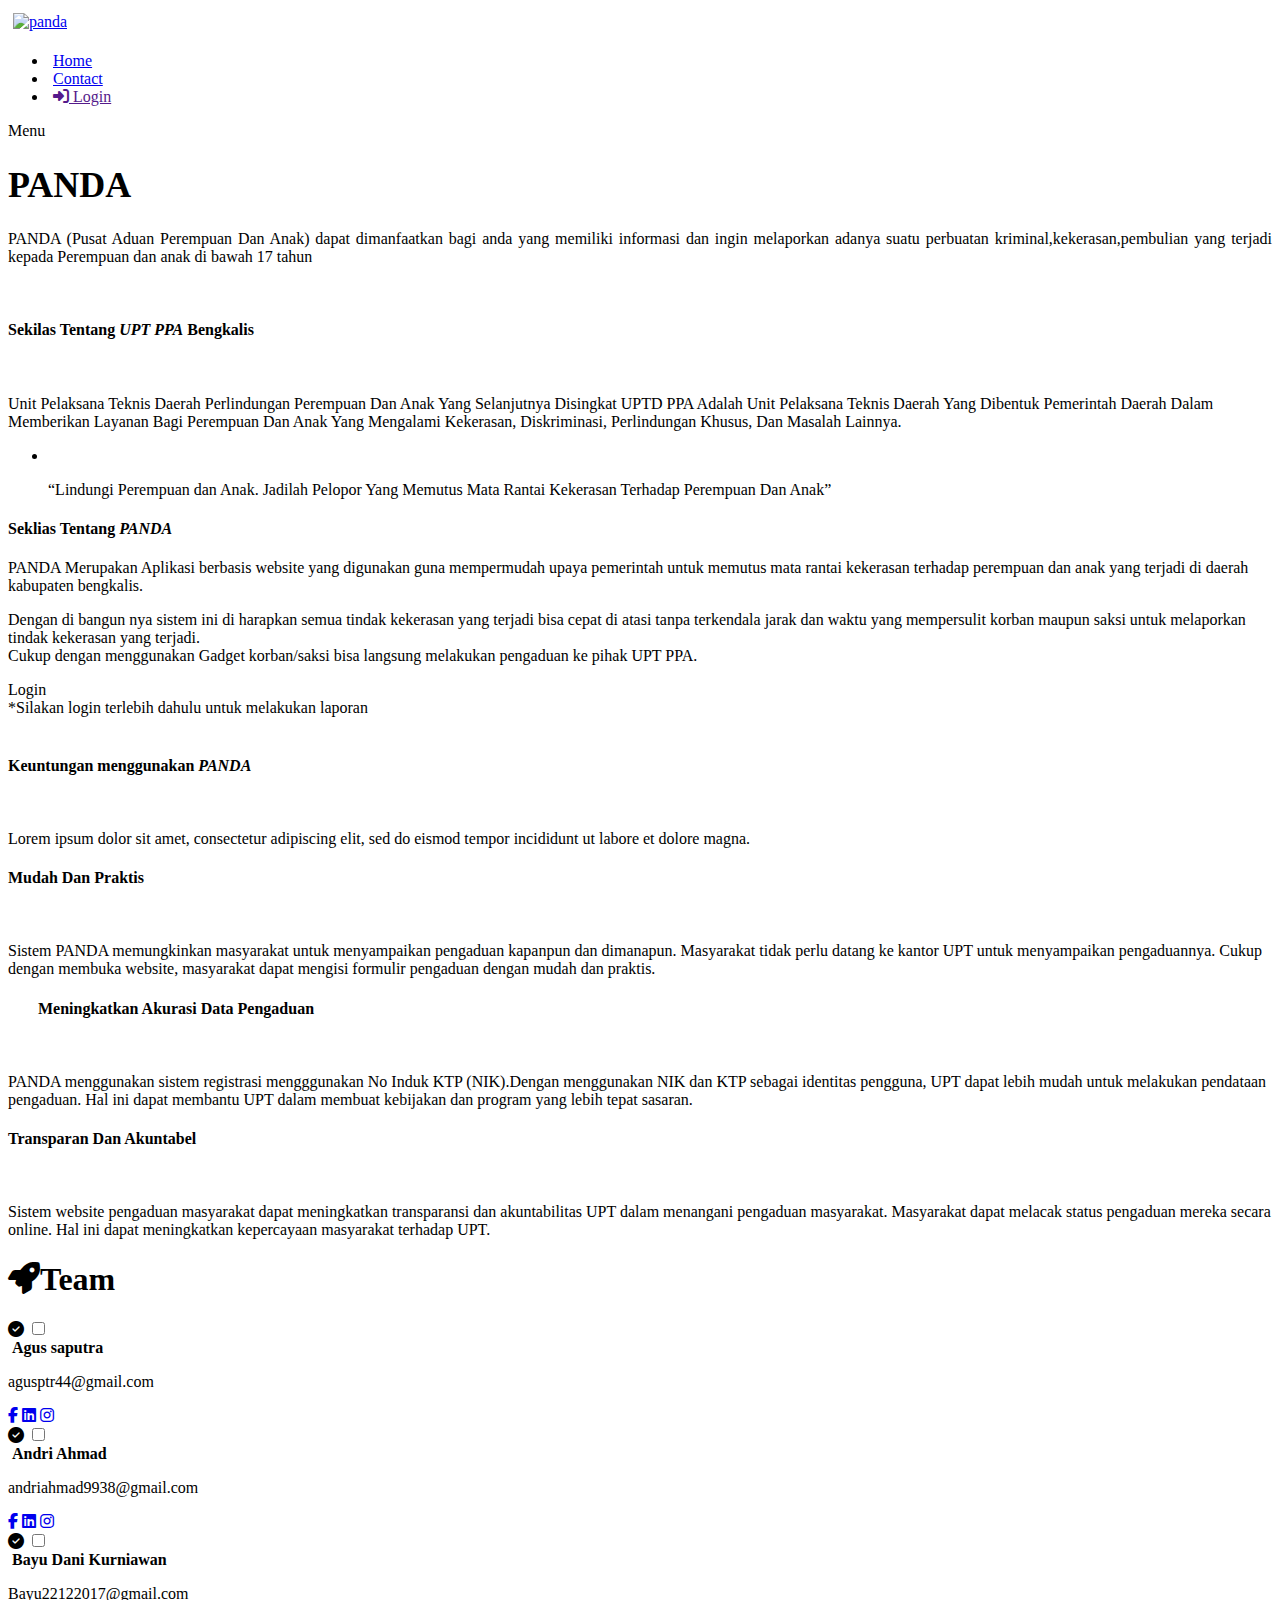
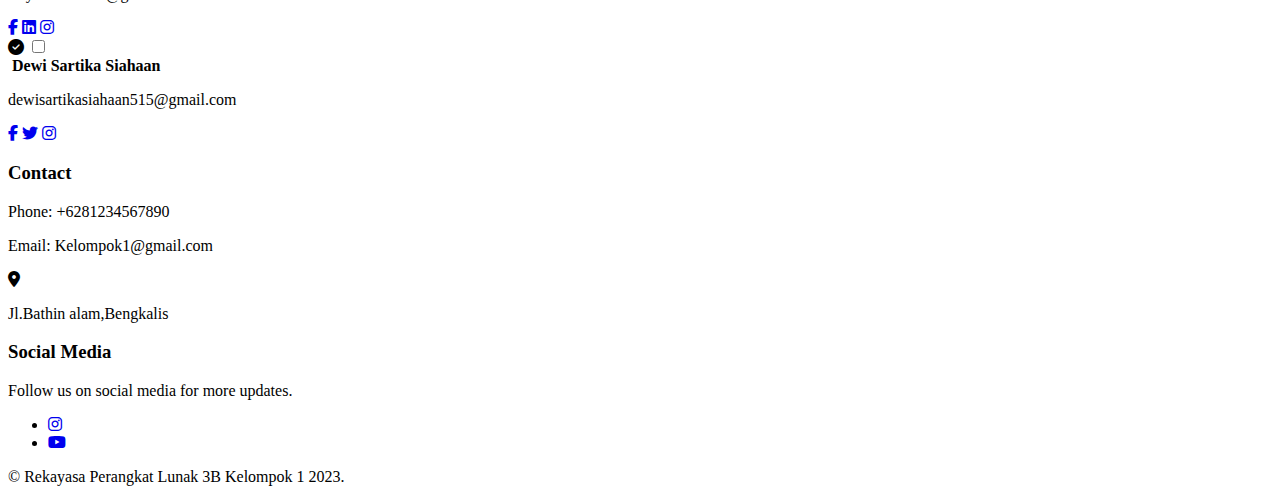
==== src/main/resources/templates/Index.html @ a8618e7e "link agus" ====
<!DOCTYPE html>
<html lang="en">

<head>
  <meta charset="UTF-8" />
  <meta name="viewport" content="width=device-width, initial-scale=1, shrink-to-fit=no" />
  <meta name="description" content="" />
  <meta name="author" content="" />
  <link rel="preconnect" href="https://fonts.googleapis.com" />
  <link rel="preconnect" href="https://fonts.gstatic.com" crossorigin />
  <link href="https://fonts.googleapis.com/css2?family=Roboto:wght@100;300;400;500;700;900&display=swap"
    rel="stylesheet" />
  <title>Panda</title>
  <!-- Bootstrap core CSS -->
  <link href="/vendor/bootstrap/css/bootstrap.min.css" rel="stylesheet" />
  <!-- css -->
  <link rel="stylesheet" href="style/templatemo-chain-app-dev.css" />
  <!-- fontawesom -->
  <link rel="stylesheet" href="https://cdnjs.cloudflare.com/ajax/libs/font-awesome/6.5.1/css/all.min.css" />
  <link rel="stylesheet" href="https://use.fontawesome.com/releases/v5.8.1/css/all.css"
    integrity="sha384-50oBUHEmvpQ+1lW4y57PTFmhCaXp0ML5d60M1M7uH2+nqUivzIebhndOJK28anvf" crossorigin="anonymous" />

  <link rel="shortcut icon" href="/img/logopanda.jpg">

  <link rel="stylesheet" href="assets/css/templatemo-chain-app-dev.css" />
  <link rel="stylesheet" href="assets/css/animated.css" />
  <link rel="stylesheet" href="assets/css/owl.css" />
</head>

<body>

  <!-- ***** Header Area Start ***** -->
  <header class="header-area header-sticky wow slideInDown" data-wow-duration="0.75s" data-wow-delay="0s">
    <div class="container">
      <div class="row">
        <div class="col-12">
          <nav class="main-nav">
            <!-- ***** Logo Start ***** -->
            <a href="index.html" class="logo">
              <img src="/img/logo3coy.png" alt="panda" style="width: 150px; margin: 5px; margin-right: 90px;" />
            </a>
            <!-- ***** Logo End ***** -->
            <!-- ***** Menu Start ***** -->
            <ul class="nav">
              <li class="scroll-to-section">
                <a href="#top" class="active" style="margin: 5px;">Home</a>
              </li>
              <li class="scroll-to-section">
                <a href="#contact" style="margin: 5px;">Contact</a>
              </li>
              <li>
                <div class="gradient-button">
                  <a th:href="@{/panda/login}" style="margin: 5px;" id="modal_trigger" href=""><i
                      class="fa fa-sign-in-alt"></i> Login</a>
                </div>
              </li>
            </ul>
            <a class="menu-trigger">
              <span>Menu</span>
            </a>
            <!-- ***** Menu End ***** -->
          </nav>
        </div>
      </div>
    </div>
  </header>
  <!-- ***** Header Area End ***** -->

  <div class="main-banner wow fadeIn" id="top" data-wow-duration="1s" data-wow-delay="0.5s">
    <div class="container">
      <div class="row">
        <div class="col-lg-12">
          <div class="row">
            <div class="col-lg-6 align-self-center">
              <div class="left-content show-up header-text wow fadeInLeft" data-wow-duration="1s" data-wow-delay="1s">
                <div class="row">
                  <div class="col-lg-12">
                    <h1 style="font-size: 36px">PANDA</h1>
                    <h2 style="font-size: 24px">
                      <span class="auto-input"></span>
                    </h2>
                    <p style="text-align: justify">
                      PANDA (Pusat Aduan Perempuan Dan Anak) dapat
                      dimanfaatkan bagi anda yang memiliki informasi dan ingin
                      melaporkan adanya suatu perbuatan
                      kriminal,kekerasan,pembulian yang terjadi kepada
                      Perempuan dan anak di bawah 17 tahun
                    </p>
                  </div>
                  <div class="col-lg-12"></div>
                </div>
              </div>
            </div>
            <div class="col-lg-6">
              <div class="right-image wow fadeInRight" data-wow-duration="1s" data-wow-delay="0.5s">
                <img src="https://sipuan.sipesut.com/frontend/assets/img/image.svg" class="img-fluid" alt="" />
              </div>
            </div>
          </div>
        </div>
      </div>
    </div>
  </div>

  <div id="clients" class="the-clients">
    <div class="container">
      <div class="row">
        <div class="col-lg-8 offset-lg-2">
          <div class="section-heading">
            <h4>Sekilas Tentang <em>UPT PPA</em> Bengkalis</h4>
            <img src="/img/heading-line-dec.png" alt="" />
            <p>
              Unit Pelaksana Teknis Daerah Perlindungan Perempuan Dan Anak
              Yang Selanjutnya Disingkat UPTD PPA Adalah Unit Pelaksana Teknis
              Daerah Yang Dibentuk Pemerintah Daerah Dalam Memberikan Layanan
              Bagi Perempuan Dan Anak Yang Mengalami Kekerasan, Diskriminasi,
              Perlindungan Khusus, Dan Masalah Lainnya.
            </p>
          </div>
        </div>
        <div class="col-lg-12">
          <div class="naccs">
            <div class="grid">
              <div class="row">
                <div class="col-lg-5">
                  <ul class="nacc">
                    <li class="active">
                      <div>
                        <div class="thumb">
                          <div class="row">
                            <div class="col-lg-12">
                              <div class="client-content">
                                <img src="/img/quote.png" alt="" />
                                <p>
                                  <q>Lindungi Perempuan dan Anak. Jadilah
                                    Pelopor Yang Memutus Mata Rantai Kekerasan
                                    Terhadap Perempuan Dan Anak</q>
                                </p>
                              </div>
                            </div>
                          </div>
                        </div>
                      </div>
                    </li>
                  </ul>
                </div>
              </div>
            </div>
          </div>
        </div>
      </div>
    </div>
  </div>

  <div id="about" class="about-us section">
    <div class="container">
      <div class="row">
        <div class="col-lg-6 align-self-center">
          <div class="section-heading">
            <h4>Seklias Tentang <em>PANDA</em></h4>

            <p>
              PANDA Merupakan Aplikasi berbasis website yang digunakan guna
              mempermudah upaya pemerintah untuk memutus mata rantai kekerasan
              terhadap perempuan dan anak yang terjadi di daerah kabupaten
              bengkalis.
            </p>
          </div>
          <div class="row">
            <div class="col-lg-12">
              <p>
                Dengan di bangun nya sistem ini di harapkan semua tindak
                kekerasan yang terjadi bisa cepat di atasi tanpa terkendala
                jarak dan waktu yang mempersulit korban maupun saksi untuk
                melaporkan tindak kekerasan yang terjadi. <br />Cukup dengan
                menggunakan Gadget korban/saksi bisa langsung melakukan
                pengaduan ke pihak UPT PPA.
              </p>
              <div class="gradient-button">
                <a th:href="@{/panda/login}">Login</a>
              </div>
              <span>*Silakan login terlebih dahulu untuk melakukan laporan</span>
            </div>
          </div>
        </div>
        <div class="col-lg-6">
          <div class="right-image">
            <img src="/img/undraw_mobile_content_xvgr.svg" class="img-fluid" alt="" />
          </div>
        </div>
      </div>
    </div>
  </div>

  <div id="pricing" class="pricing-tables">
    <div class="container">
      <div class="row">
        <div class="col-lg-8 offset-lg-2">
          <div class="section-heading">
            <h4>Keuntungan menggunakan <em>PANDA</em></h4>
            <img src="/img/heading-line-dec.png" alt="" />
            <p>
              Lorem ipsum dolor sit amet, consectetur adipiscing elit, sed do
              eismod tempor incididunt ut labore et dolore magna.
            </p>
          </div>
        </div>
        <div class="col-lg-4" id="section">
          <div class="pricing-item-regular">
            <h4>Mudah Dan Praktis</h4>
            <div class="icon">
              <img src="/img/pricing-table-01.png" alt="" />
            </div>
            <p>
              Sistem PANDA memungkinkan masyarakat untuk menyampaikan
              pengaduan kapanpun dan dimanapun. Masyarakat tidak perlu datang
              ke kantor UPT untuk menyampaikan pengaduannya. Cukup dengan
              membuka website, masyarakat dapat mengisi formulir pengaduan
              dengan mudah dan praktis.
            </p>
          </div>
        </div>

        <div class="col-lg-4" id="section">
          <div class="pricing-item-pro">
            <h4 style="margin-left: 30px">
              Meningkatkan Akurasi Data Pengaduan
            </h4>
            <div class="icon">
              <img src="/img/pricing-table-01.png" alt="" />
            </div>
            <p>
              PANDA menggunakan sistem registrasi mengggunakan No Induk KTP
              (NIK).Dengan menggunakan NIK dan KTP sebagai identitas pengguna,
              UPT dapat lebih mudah untuk melakukan pendataan pengaduan. Hal
              ini dapat membantu UPT dalam membuat kebijakan dan program yang
              lebih tepat sasaran.
            </p>
          </div>
        </div>
        <div class="col-lg-4" id="section">
          <div class="pricing-item-regular">
            <h4>Transparan Dan Akuntabel</h4>
            <div class="icon">
              <img src="/img/pricing-table-01.png" alt="" />
            </div>
            <p>
              Sistem website pengaduan masyarakat dapat meningkatkan
              transparansi dan akuntabilitas UPT dalam menangani pengaduan
              masyarakat. Masyarakat dapat melacak status pengaduan mereka
              secara online. Hal ini dapat meningkatkan kepercayaan masyarakat
              terhadap UPT.
            </p>
          </div>
        </div>
      </div>
    </div>
  </div>


  <!-- profile team -->
  <section id="team">
    <h1 class="headingg">
      <i class="fas fa-rocket"></i><strong>Team</strong>
    </h1>
    <div class="container5">
      <div class="box">
        <div class="top-bar">
        </div>
        <div class="navv">
          <i class="verify fas fa-check-circle"></i>
          <input type="checkbox" class="heart-btn" id="heart-btn">
          <label class="heart"></label>
        </div>

        <div class="detailss">
          <img src="img/agus-profile.jpeg" alt="">
          <strong>Agus saputra</strong>
          <p>agusptr44@gmail.com</p>
        </div>

        <div class="btnn">
          <a href="#"><i class="fab fa-facebook-f"></i></a>
          <a href="http://www.linkedin.com/in/agus-saputra-286255291"><i class="fab fa-linkedin"></i></a>
          <a href="https://www.instagram.com/agusptraa"><i class="fab fa-instagram"></i></a>
          <!-- <a href="#"><i class="fab fa-youtube"></i></a> -->
        </div>
      </div>
      <div class="box">
        <div class="top-bar"></div>
        <div class="navv">
          <i class="verify fas fa-check-circle"></i>
          <input type="checkbox" class="heart-btn" id="heart-btn">
          <label class="heart"></label>
        </div>

        <div class="detailss">
          <img src="img/andri-profile.jpg" alt="">
          <strong>Andri Ahmad</strong>
          <p>andriahmad9938@gmail.com</p>
        </div>

        <div class="btnn">
          <a href="#"><i class="fab fa-facebook-f"></i></a>
          <a href="https://www.linkedin.com/in/andri-ahmad-1794822a3/"><i class="fab fa-linkedin"></i></a>
          <a href="https://www.instagram.com/andri_ahmad09"><i class="fab fa-instagram"></i></a>
          <!-- <a href="#"><i class="fab fa-youtube"></i></a> -->
        </div>
      </div>
      <div class="box">
        <div class="top-bar"></div>
        <div class="navv">
          <i class="verify fas fa-check-circle"></i>
          <input type="checkbox" class="heart-btn" id="heart-btn">
          <label class="heart"></label>
        </div>

        <div class="detailss">
          <img src="img/bayudani.jpg" alt="">
          <strong>Bayu Dani Kurniawan</strong>
          <p>Bayu22122017@gmail.com</p>
        </div>

        <div class="btnn">
          <a href="https://web.facebook.com/bayudani.kurniawan"><i class="fab fa-facebook-f"></i></a>
          <a href="https://www.linkedin.com/in/bayu-dani-kurniawan-undefined-b0792a2a4/"><i
              class="fab fa-linkedin"></i></a>
          <a href="https://www.instagram.com/bayukrnw_n/"><i class="fab fa-instagram"></i></a>
          <!-- <a href="#"><i class="fab fa-youtube"></i></a> -->
        </div>
      </div>
      <div class="box">
        <div class="top-bar"></div>
        <div class="navv">
          <i class="verify fas fa-check-circle"></i>
          <input type="checkbox" class="heart-btn" id="heart-btn">
          <label class="heart"></label>
        </div>

        <div class="detailss">
          <img src="img/dewi3_profile.jpg" alt="">
          <strong>Dewi Sartika Siahaan</strong>
          <p>dewisartikasiahaan515@gmail.com</p>
        </div>

        <div class="btnn">
          <a href="https://www.facebook.com/DewiSartikaSiahaan080804?mibextid=JRoKGi"><i
              class="fab fa-facebook-f"></i></a>
          <a href="#"><i class="fab fa-twitter"></i></a>
          <a href="https://www.instagram.com/Tikasiahaan_"><i class="fab fa-instagram"></i></a>
          <!-- <a href="#"><i class="fab fa-youtube"></i></a> -->
        </div>

      </div>
    </div>
  </section>



  <footer id="contact">
    <div class="container">
      <div class="row">
        <div class="col-6 p-0">
          <div class="custom-padding">
            <h3>Contact</h3>
            <p>Phone: +6281234567890</p>
            <p>Email: Kelompok1@gmail.com</p>
            <i class="fa-solid fa-location-dot"></i>
            <p>Jl.Bathin alam,Bengkalis</p>

          </div>
        </div>
        <div class="col-6 p-5" style="align-items: end;">
          <h3>Social Media</h3>
          <p>Follow us on social media for more updates.</p>
          <ul class="list-inline">
            <li class="list-inline-item">
              <a href="#"><i class="fab fa-instagram"></i></a>
            </li>
            <li class="list-inline-item">
              <a href="#"><i class="fab fa-youtube"></i></a>
            </li>
            </li>
          </ul>
        </div>
      </div>
      <div class="row">
        <div class="col-md-12">
          <p class="copyright">
            © Rekayasa Perangkat Lunak 3B Kelompok 1 2023.
          </p>
        </div>
      </div>
    </div>
  </footer>


  <script src="https://cdn.jsdelivr.net/npm/typed.js@2.0.12"></script>

  <script>
    let typed = new Typed(".auto-input", {
      strings: ["Pusat Aduan Anak Dan Perempuan"],
      typeSpeed: 90,
      backSpeed: 20,
      loop: true
    })
  </script>

  <!-- Scripts -->
  <script src="/vendor/jquery/jquery.min.js"></script>
  <script src="/vendor/bootstrap/js/bootstrap.bundle.min.js"></script>
  <script src="/js/owl-carousel.js"></script>
  <script src="/js/animation.js"></script>
  <script src="/js/imagesloaded.js"></script>
  <script src="/js/popup.js"></script>
  <script src="/js/custom.js"></script>
</body>

</html>
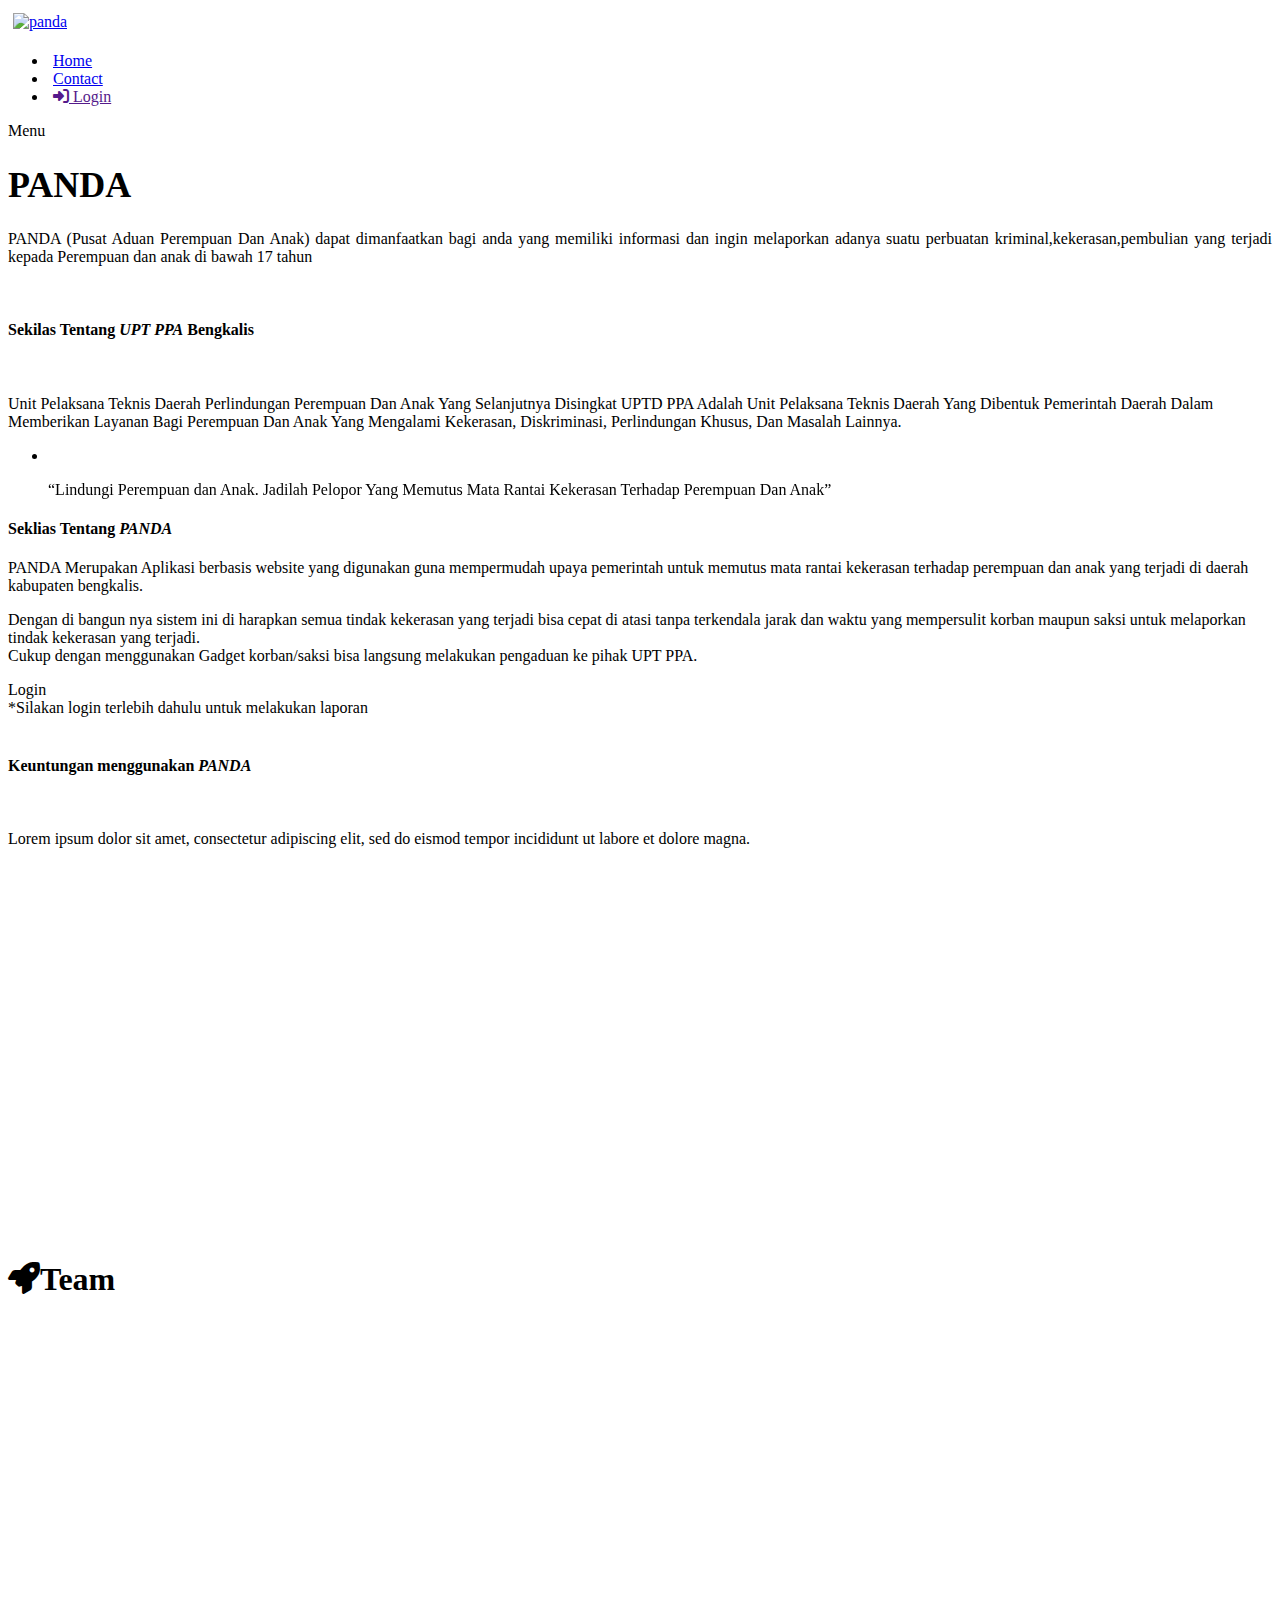
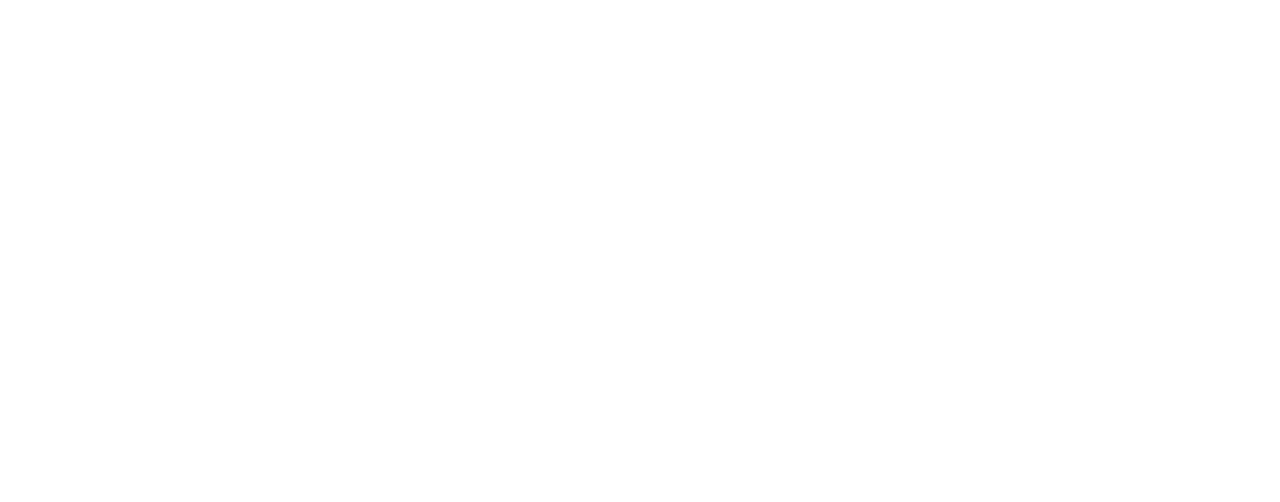
==== commit 3f212c50: "aos dan profile" ====
--- a/src/main/resources/templates/Index.html
+++ b/src/main/resources/templates/Index.html
@@ -20,11 +20,16 @@
   <link rel="stylesheet" href="https://use.fontawesome.com/releases/v5.8.1/css/all.css"
     integrity="sha384-50oBUHEmvpQ+1lW4y57PTFmhCaXp0ML5d60M1M7uH2+nqUivzIebhndOJK28anvf" crossorigin="anonymous" />
 
+    <!-- icon tab -->
   <link rel="shortcut icon" href="/img/logopanda.jpg">
 
-  <link rel="stylesheet" href="assets/css/templatemo-chain-app-dev.css" />
+  <!-- aos -->
+  <link rel="stylesheet" href="https://unpkg.com/aos@next/dist/aos.css" />
+
+
+  <!-- <link rel="stylesheet" href="assets/css/templatemo-chain-app-dev.css" />
   <link rel="stylesheet" href="assets/css/animated.css" />
-  <link rel="stylesheet" href="assets/css/owl.css" />
+  <link rel="stylesheet" href="assets/css/owl.css" /> -->
 </head>
 
 <body>
@@ -129,7 +134,7 @@
                         <div class="thumb">
                           <div class="row">
                             <div class="col-lg-12">
-                              <div class="client-content">
+                              <div class="client-content" data-aos="zoom-in-down" data-aos-duration="1500">
                                 <img src="/img/quote.png" alt="" />
                                 <p>
                                   <q>Lindungi Perempuan dan Anak. Jadilah
@@ -184,7 +189,7 @@
           </div>
         </div>
         <div class="col-lg-6">
-          <div class="right-image">
+          <div class="right-image" data-aos="fade-left" data-aos-duration="2000">
             <img src="/img/undraw_mobile_content_xvgr.svg" class="img-fluid" alt="" />
           </div>
         </div>
@@ -205,8 +210,8 @@
             </p>
           </div>
         </div>
-        <div class="col-lg-4" id="section">
-          <div class="pricing-item-regular">
+        <div class="col-lg-4" id="section" >
+          <div class="pricing-item-regular" data-aos="fade-right" data-aos-duration="2000" data-aos-delay="100">
             <h4>Mudah Dan Praktis</h4>
             <div class="icon">
               <img src="/img/pricing-table-01.png" alt="" />
@@ -221,8 +226,8 @@
           </div>
         </div>
 
-        <div class="col-lg-4" id="section">
-          <div class="pricing-item-pro">
+        <div class="col-lg-4" id="section"  >
+          <div class="pricing-item-pro" data-aos="fade-down" data-aos-duration="2000" data-aos-delay="200">
             <h4 style="margin-left: 30px">
               Meningkatkan Akurasi Data Pengaduan
             </h4>
@@ -238,8 +243,8 @@
             </p>
           </div>
         </div>
-        <div class="col-lg-4" id="section">
-          <div class="pricing-item-regular">
+        <div class="col-lg-4" id="section" >
+          <div class="pricing-item-regular" data-aos="fade-left" data-aos-duration="2000" data-aos-delay="100">
             <h4>Transparan Dan Akuntabel</h4>
             <div class="icon">
               <img src="/img/pricing-table-01.png" alt="" />
@@ -263,8 +268,10 @@
     <h1 class="headingg">
       <i class="fas fa-rocket"></i><strong>Team</strong>
     </h1>
-    <div class="container5">
-      <div class="box">
+    <div class="container5" >
+
+      <!-- agus -->
+      <div class="box" data-aos="zoom-in-up" data-aos-duration="3000" data-aos-delay="90">
         <div class="top-bar">
         </div>
         <div class="navv">
@@ -286,7 +293,9 @@
           <!-- <a href="#"><i class="fab fa-youtube"></i></a> -->
         </div>
       </div>
-      <div class="box">
+
+      <!-- andri -->
+      <div class="box" data-aos="zoom-in-up" data-aos-duration="3000"  data-aos-delay="100">
         <div class="top-bar"></div>
         <div class="navv">
           <i class="verify fas fa-check-circle"></i>
@@ -307,7 +316,9 @@
           <!-- <a href="#"><i class="fab fa-youtube"></i></a> -->
         </div>
       </div>
-      <div class="box">
+
+      <!-- bayu -->
+      <div class="box" data-aos="zoom-in-up" data-aos-duration="3000"  data-aos-delay="150">
         <div class="top-bar"></div>
         <div class="navv">
           <i class="verify fas fa-check-circle"></i>
@@ -329,7 +340,9 @@
           <!-- <a href="#"><i class="fab fa-youtube"></i></a> -->
         </div>
       </div>
-      <div class="box">
+
+      <!-- dewi -->
+      <div class="box" data-aos="zoom-in-up" data-aos-duration="3000"  data-aos-delay="200">
         <div class="top-bar"></div>
         <div class="navv">
           <i class="verify fas fa-check-circle"></i>
@@ -357,7 +370,7 @@
 
 
 
-  <footer id="contact">
+  <footer id="contact" data-aos="fade-down" data-aos-duration="2000">
     <div class="container">
       <div class="row">
         <div class="col-6 p-0">
@@ -394,7 +407,7 @@
     </div>
   </footer>
 
-
+<!-- text writing -->
   <script src="https://cdn.jsdelivr.net/npm/typed.js@2.0.12"></script>
 
   <script>
@@ -405,6 +418,13 @@
       loop: true
     })
   </script>
+
+  <!-- aos -->
+  <script src="https://unpkg.com/aos@next/dist/aos.js"></script>
+  <script>
+    AOS.init();
+  </script>
+
 
   <!-- Scripts -->
   <script src="/vendor/jquery/jquery.min.js"></script>
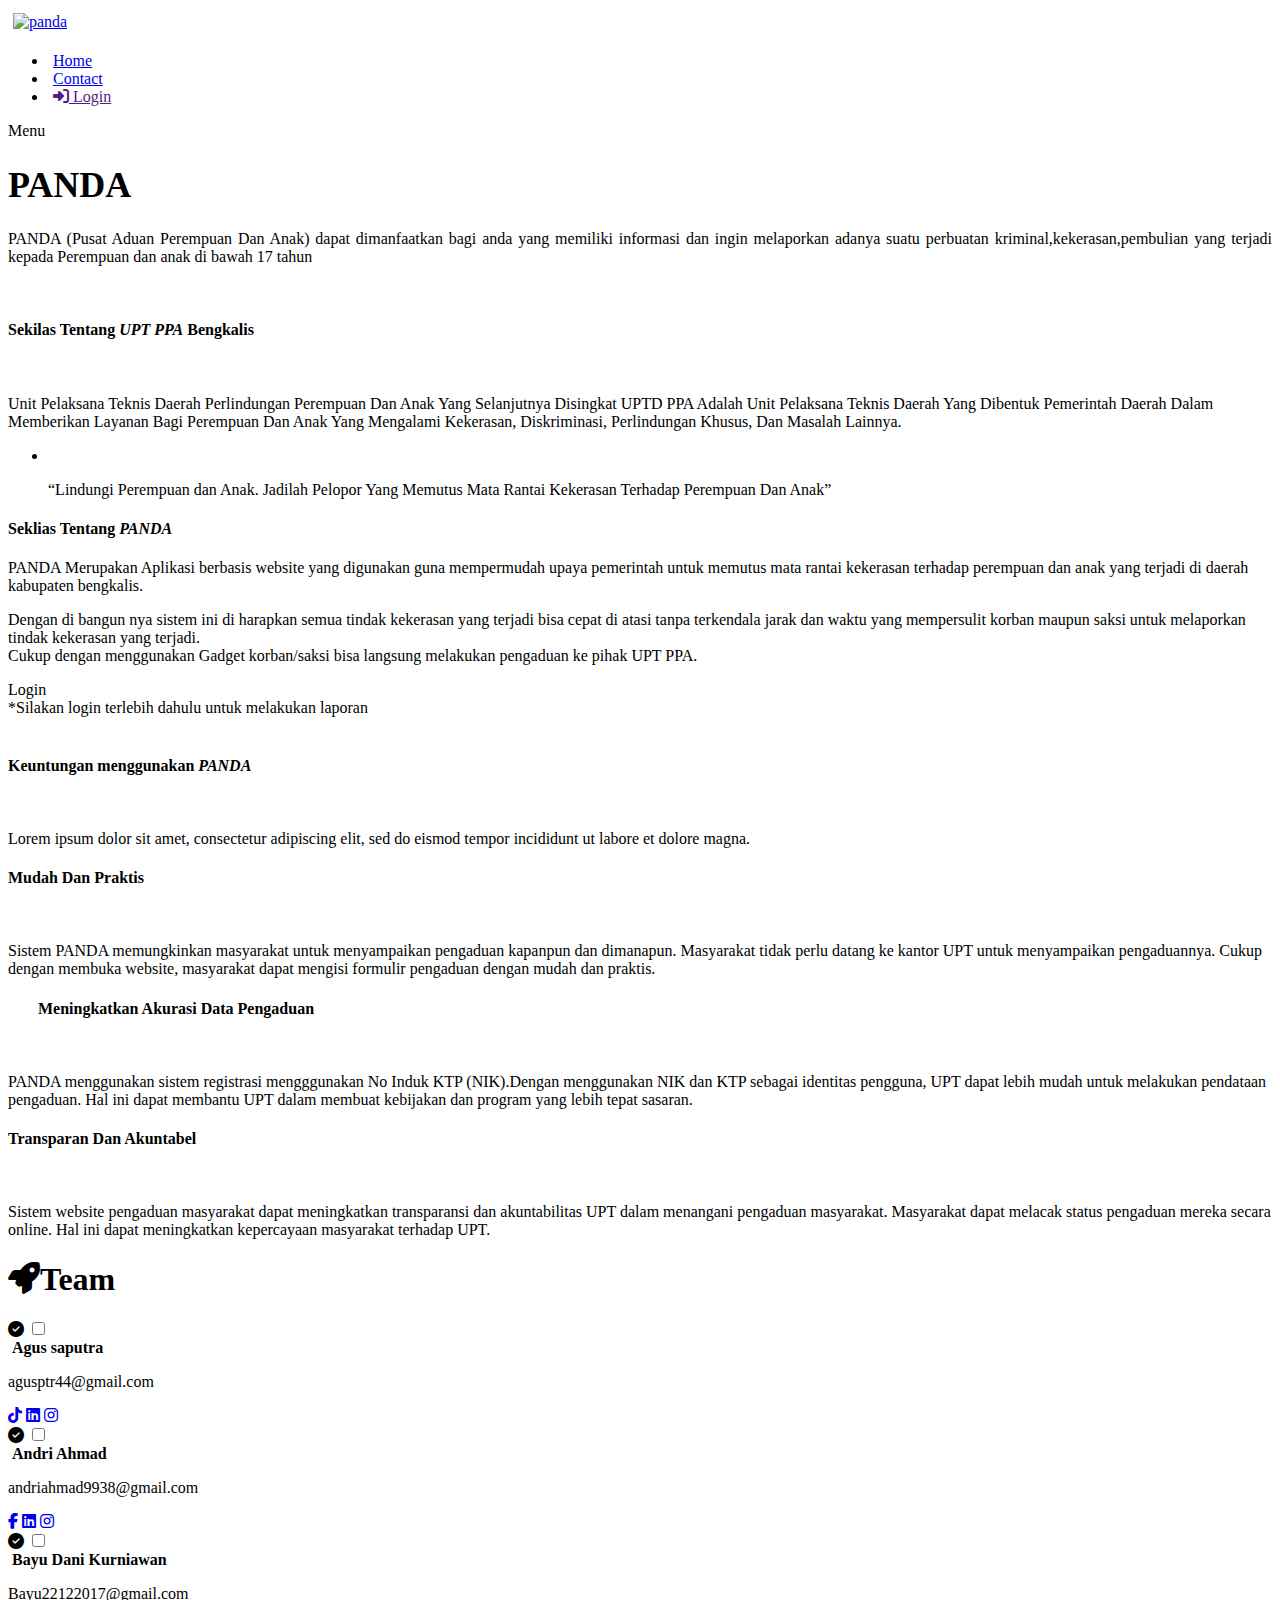
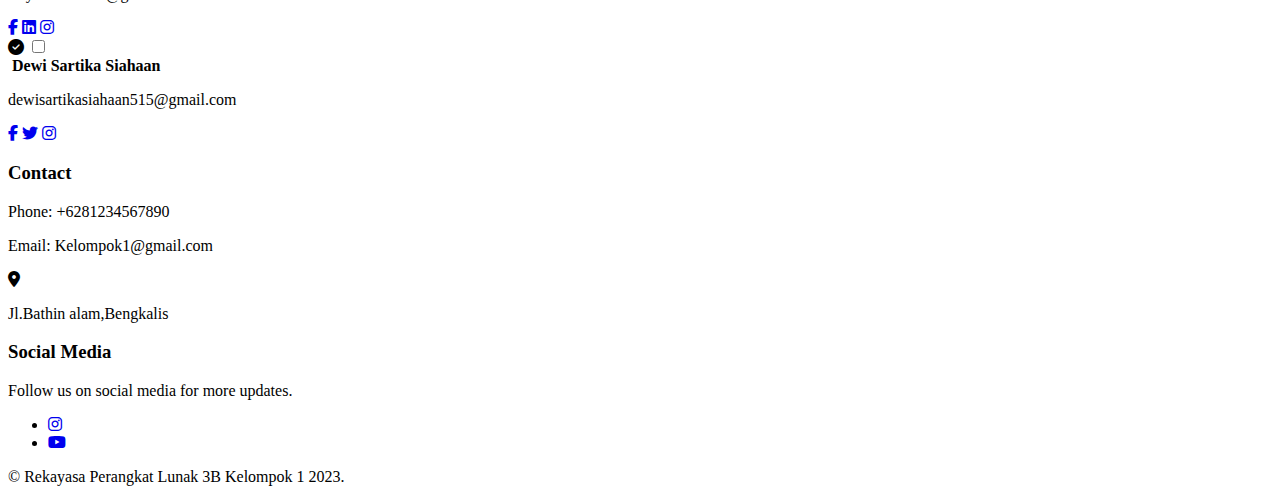
==== commit 8c763afe: "admin" ====
--- a/src/main/resources/templates/Index.html
+++ b/src/main/resources/templates/Index.html
@@ -20,16 +20,11 @@
   <link rel="stylesheet" href="https://use.fontawesome.com/releases/v5.8.1/css/all.css"
     integrity="sha384-50oBUHEmvpQ+1lW4y57PTFmhCaXp0ML5d60M1M7uH2+nqUivzIebhndOJK28anvf" crossorigin="anonymous" />
 
-    <!-- icon tab -->
   <link rel="shortcut icon" href="/img/logopanda.jpg">
 
-  <!-- aos -->
-  <link rel="stylesheet" href="https://unpkg.com/aos@next/dist/aos.css" />
-
-
-  <!-- <link rel="stylesheet" href="assets/css/templatemo-chain-app-dev.css" />
+  <link rel="stylesheet" href="assets/css/templatemo-chain-app-dev.css" />
   <link rel="stylesheet" href="assets/css/animated.css" />
-  <link rel="stylesheet" href="assets/css/owl.css" /> -->
+  <link rel="stylesheet" href="assets/css/owl.css" />
 </head>
 
 <body>
@@ -47,10 +42,10 @@
             <!-- ***** Logo End ***** -->
             <!-- ***** Menu Start ***** -->
             <ul class="nav">
-              <li class="scroll-to-section">
-                <a href="#top" class="active" style="margin: 5px;">Home</a>
+              <li class="scroll-to-section text-center">
+                <a href="#top" style="margin: 5px;">Home</a>
               </li>
-              <li class="scroll-to-section">
+              <li class="scroll-to-section text-center">
                 <a href="#contact" style="margin: 5px;">Contact</a>
               </li>
               <li>
@@ -134,7 +129,7 @@
                         <div class="thumb">
                           <div class="row">
                             <div class="col-lg-12">
-                              <div class="client-content" data-aos="zoom-in-down" data-aos-duration="1500">
+                              <div class="client-content">
                                 <img src="/img/quote.png" alt="" />
                                 <p>
                                   <q>Lindungi Perempuan dan Anak. Jadilah
@@ -189,7 +184,7 @@
           </div>
         </div>
         <div class="col-lg-6">
-          <div class="right-image" data-aos="fade-left" data-aos-duration="2000">
+          <div class="right-image">
             <img src="/img/undraw_mobile_content_xvgr.svg" class="img-fluid" alt="" />
           </div>
         </div>
@@ -210,8 +205,8 @@
             </p>
           </div>
         </div>
-        <div class="col-lg-4" id="section" >
-          <div class="pricing-item-regular" data-aos="fade-right" data-aos-duration="2000" data-aos-delay="100">
+        <div class="col-lg-4" id="section">
+          <div class="pricing-item-regular">
             <h4>Mudah Dan Praktis</h4>
             <div class="icon">
               <img src="/img/pricing-table-01.png" alt="" />
@@ -226,8 +221,8 @@
           </div>
         </div>
 
-        <div class="col-lg-4" id="section"  >
-          <div class="pricing-item-pro" data-aos="fade-down" data-aos-duration="2000" data-aos-delay="200">
+        <div class="col-lg-4" id="section">
+          <div class="pricing-item-pro">
             <h4 style="margin-left: 30px">
               Meningkatkan Akurasi Data Pengaduan
             </h4>
@@ -243,8 +238,8 @@
             </p>
           </div>
         </div>
-        <div class="col-lg-4" id="section" >
-          <div class="pricing-item-regular" data-aos="fade-left" data-aos-duration="2000" data-aos-delay="100">
+        <div class="col-lg-4" id="section">
+          <div class="pricing-item-regular">
             <h4>Transparan Dan Akuntabel</h4>
             <div class="icon">
               <img src="/img/pricing-table-01.png" alt="" />
@@ -268,10 +263,8 @@
     <h1 class="headingg">
       <i class="fas fa-rocket"></i><strong>Team</strong>
     </h1>
-    <div class="container5" >
-
-      <!-- agus -->
-      <div class="box" data-aos="zoom-in-up" data-aos-duration="3000" data-aos-delay="90">
+    <div class="container5">
+      <div class="box">
         <div class="top-bar">
         </div>
         <div class="navv">
@@ -287,15 +280,13 @@
         </div>
 
         <div class="btnn">
-          <a href="#"><i class="fab fa-facebook-f"></i></a>
+          <a href="https://www.tiktok.com/@agusptraaa?is_from_webapp=1&sender_device=pc"><i class="fab fa-tiktok"></i></a>
           <a href="http://www.linkedin.com/in/agus-saputra-286255291"><i class="fab fa-linkedin"></i></a>
           <a href="https://www.instagram.com/agusptraa"><i class="fab fa-instagram"></i></a>
           <!-- <a href="#"><i class="fab fa-youtube"></i></a> -->
         </div>
       </div>
-
-      <!-- andri -->
-      <div class="box" data-aos="zoom-in-up" data-aos-duration="3000"  data-aos-delay="100">
+      <div class="box">
         <div class="top-bar"></div>
         <div class="navv">
           <i class="verify fas fa-check-circle"></i>
@@ -316,9 +307,7 @@
           <!-- <a href="#"><i class="fab fa-youtube"></i></a> -->
         </div>
       </div>
-
-      <!-- bayu -->
-      <div class="box" data-aos="zoom-in-up" data-aos-duration="3000"  data-aos-delay="150">
+      <div class="box">
         <div class="top-bar"></div>
         <div class="navv">
           <i class="verify fas fa-check-circle"></i>
@@ -340,9 +329,7 @@
           <!-- <a href="#"><i class="fab fa-youtube"></i></a> -->
         </div>
       </div>
-
-      <!-- dewi -->
-      <div class="box" data-aos="zoom-in-up" data-aos-duration="3000"  data-aos-delay="200">
+      <div class="box">
         <div class="top-bar"></div>
         <div class="navv">
           <i class="verify fas fa-check-circle"></i>
@@ -370,7 +357,7 @@
 
 
 
-  <footer id="contact" data-aos="fade-down" data-aos-duration="2000">
+  <footer id="contact">
     <div class="container">
       <div class="row">
         <div class="col-6 p-0">
@@ -407,7 +394,7 @@
     </div>
   </footer>
 
-<!-- text writing -->
+
   <script src="https://cdn.jsdelivr.net/npm/typed.js@2.0.12"></script>
 
   <script>
@@ -418,13 +405,6 @@
       loop: true
     })
   </script>
-
-  <!-- aos -->
-  <script src="https://unpkg.com/aos@next/dist/aos.js"></script>
-  <script>
-    AOS.init();
-  </script>
-
 
   <!-- Scripts -->
   <script src="/vendor/jquery/jquery.min.js"></script>
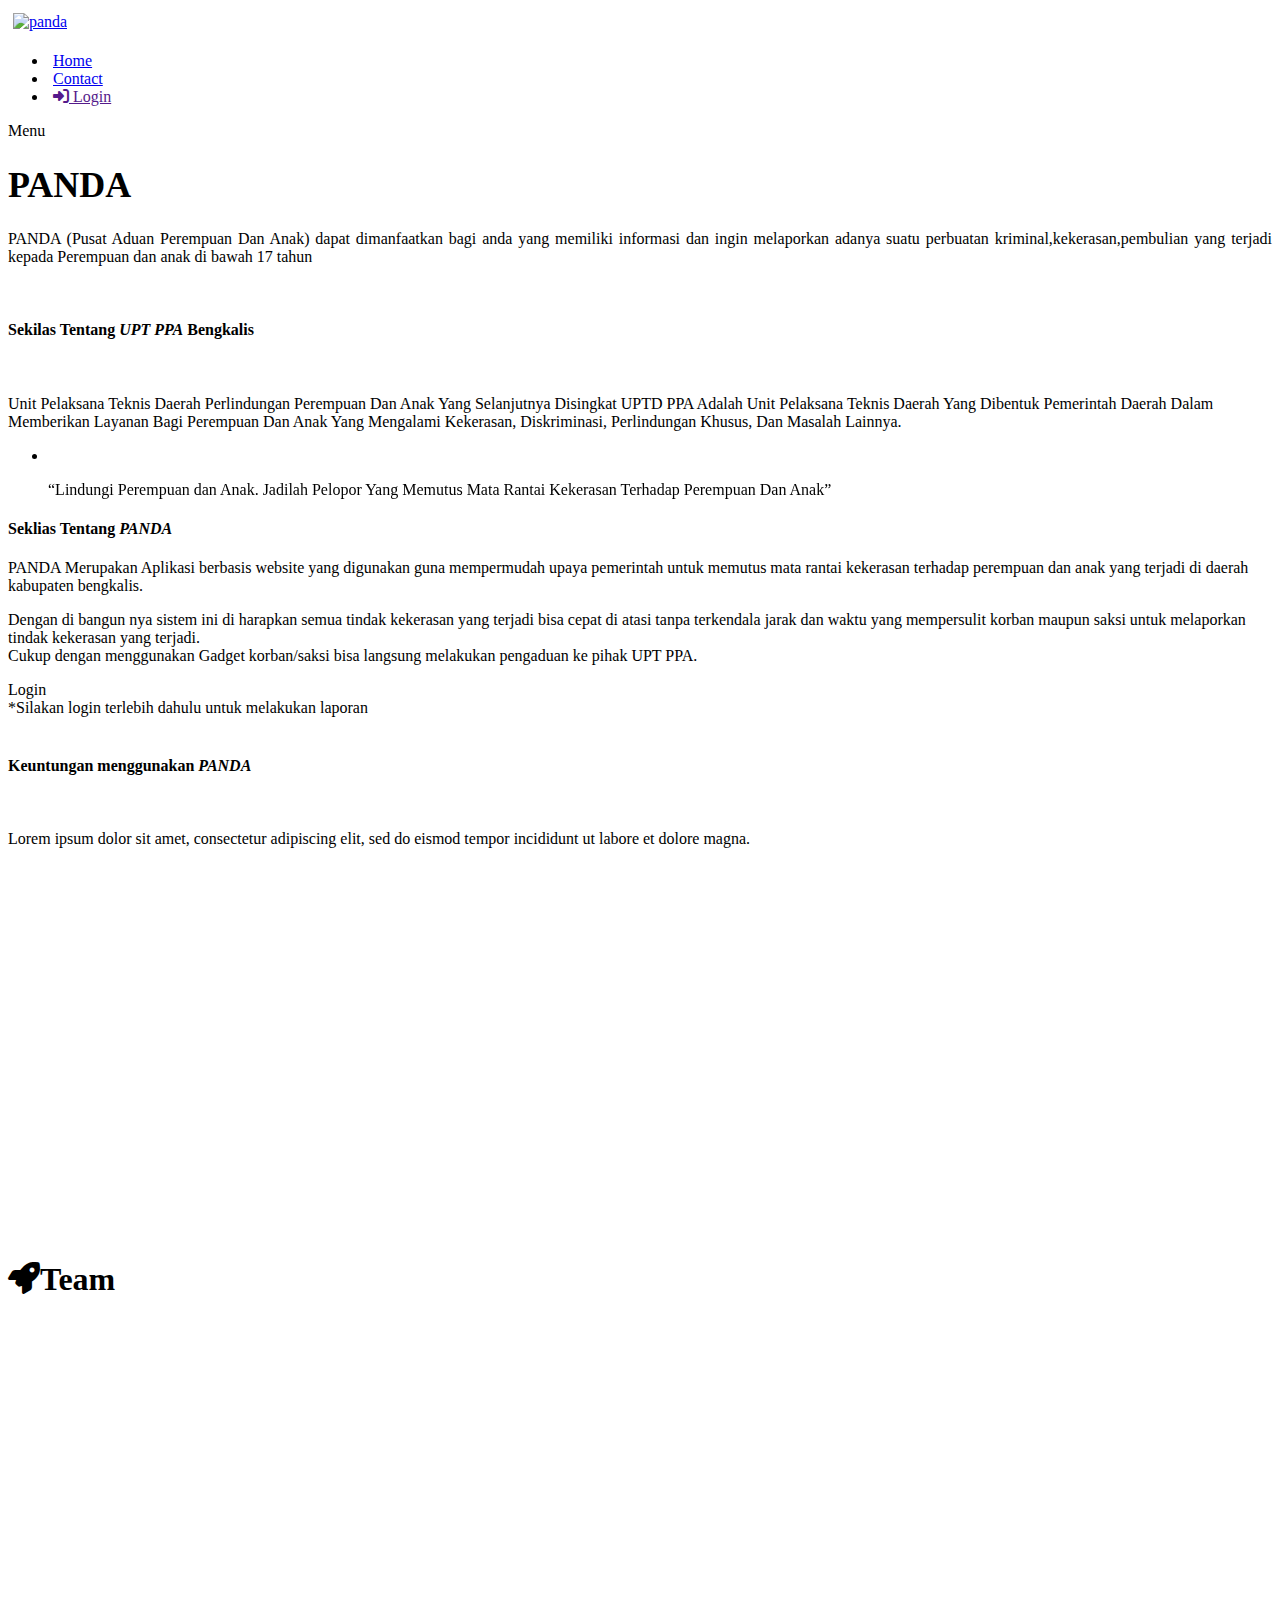
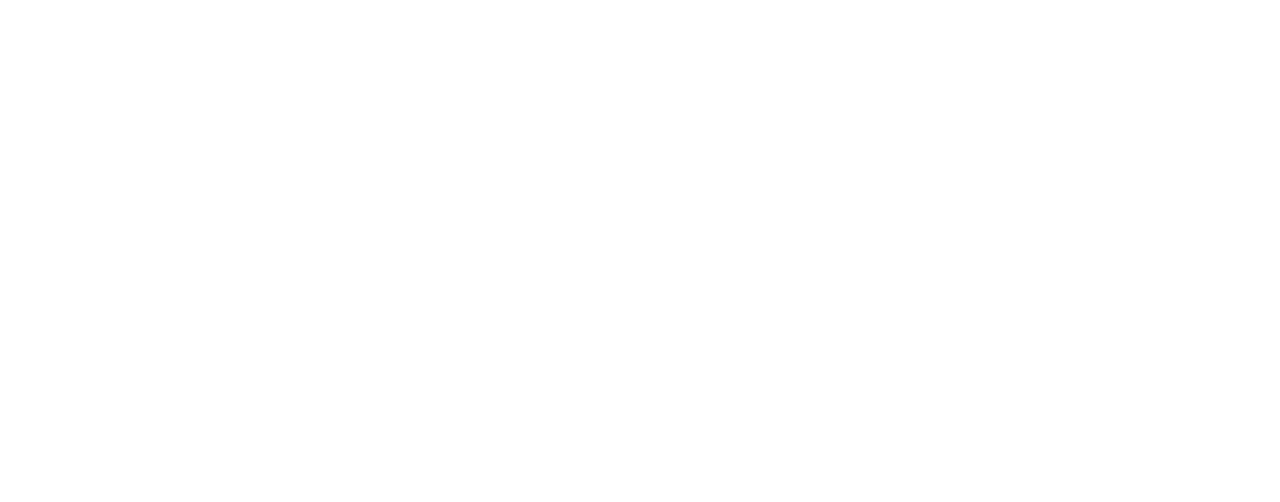
==== commit 6780dd51: "y" ====
--- a/src/main/resources/templates/Index.html
+++ b/src/main/resources/templates/Index.html
@@ -20,11 +20,16 @@
   <link rel="stylesheet" href="https://use.fontawesome.com/releases/v5.8.1/css/all.css"
     integrity="sha384-50oBUHEmvpQ+1lW4y57PTFmhCaXp0ML5d60M1M7uH2+nqUivzIebhndOJK28anvf" crossorigin="anonymous" />
 
+    <!-- icon tab -->
   <link rel="shortcut icon" href="/img/logopanda.jpg">
 
-  <link rel="stylesheet" href="assets/css/templatemo-chain-app-dev.css" />
+  <!-- aos -->
+  <link rel="stylesheet" href="https://unpkg.com/aos@next/dist/aos.css" />
+
+
+  <!-- <link rel="stylesheet" href="assets/css/templatemo-chain-app-dev.css" />
   <link rel="stylesheet" href="assets/css/animated.css" />
-  <link rel="stylesheet" href="assets/css/owl.css" />
+  <link rel="stylesheet" href="assets/css/owl.css" /> -->
 </head>
 
 <body>
@@ -129,7 +134,7 @@
                         <div class="thumb">
                           <div class="row">
                             <div class="col-lg-12">
-                              <div class="client-content">
+                              <div class="client-content" data-aos="zoom-in-down" data-aos-duration="1500">
                                 <img src="/img/quote.png" alt="" />
                                 <p>
                                   <q>Lindungi Perempuan dan Anak. Jadilah
@@ -184,7 +189,7 @@
           </div>
         </div>
         <div class="col-lg-6">
-          <div class="right-image">
+          <div class="right-image" data-aos="fade-left" data-aos-duration="2000">
             <img src="/img/undraw_mobile_content_xvgr.svg" class="img-fluid" alt="" />
           </div>
         </div>
@@ -205,8 +210,8 @@
             </p>
           </div>
         </div>
-        <div class="col-lg-4" id="section">
-          <div class="pricing-item-regular">
+        <div class="col-lg-4" id="section" >
+          <div class="pricing-item-regular" data-aos="fade-right" data-aos-duration="2000" data-aos-delay="100">
             <h4>Mudah Dan Praktis</h4>
             <div class="icon">
               <img src="/img/pricing-table-01.png" alt="" />
@@ -221,8 +226,8 @@
           </div>
         </div>
 
-        <div class="col-lg-4" id="section">
-          <div class="pricing-item-pro">
+        <div class="col-lg-4" id="section"  >
+          <div class="pricing-item-pro" data-aos="fade-down" data-aos-duration="2000" data-aos-delay="200">
             <h4 style="margin-left: 30px">
               Meningkatkan Akurasi Data Pengaduan
             </h4>
@@ -238,8 +243,8 @@
             </p>
           </div>
         </div>
-        <div class="col-lg-4" id="section">
-          <div class="pricing-item-regular">
+        <div class="col-lg-4" id="section" >
+          <div class="pricing-item-regular" data-aos="fade-left" data-aos-duration="2000" data-aos-delay="100">
             <h4>Transparan Dan Akuntabel</h4>
             <div class="icon">
               <img src="/img/pricing-table-01.png" alt="" />
@@ -263,8 +268,10 @@
     <h1 class="headingg">
       <i class="fas fa-rocket"></i><strong>Team</strong>
     </h1>
-    <div class="container5">
-      <div class="box">
+    <div class="container5" >
+
+      <!-- agus -->
+      <div class="box" data-aos="zoom-in-up" data-aos-duration="3000" data-aos-delay="90">
         <div class="top-bar">
         </div>
         <div class="navv">
@@ -286,7 +293,9 @@
           <!-- <a href="#"><i class="fab fa-youtube"></i></a> -->
         </div>
       </div>
-      <div class="box">
+
+      <!-- andri -->
+      <div class="box" data-aos="zoom-in-up" data-aos-duration="3000"  data-aos-delay="100">
         <div class="top-bar"></div>
         <div class="navv">
           <i class="verify fas fa-check-circle"></i>
@@ -307,7 +316,9 @@
           <!-- <a href="#"><i class="fab fa-youtube"></i></a> -->
         </div>
       </div>
-      <div class="box">
+
+      <!-- bayu -->
+      <div class="box" data-aos="zoom-in-up" data-aos-duration="3000"  data-aos-delay="150">
         <div class="top-bar"></div>
         <div class="navv">
           <i class="verify fas fa-check-circle"></i>
@@ -329,7 +340,9 @@
           <!-- <a href="#"><i class="fab fa-youtube"></i></a> -->
         </div>
       </div>
-      <div class="box">
+
+      <!-- dewi -->
+      <div class="box" data-aos="zoom-in-up" data-aos-duration="3000"  data-aos-delay="200">
         <div class="top-bar"></div>
         <div class="navv">
           <i class="verify fas fa-check-circle"></i>
@@ -357,7 +370,7 @@
 
 
 
-  <footer id="contact">
+  <footer id="contact" data-aos="fade-down" data-aos-duration="2000">
     <div class="container">
       <div class="row">
         <div class="col-6 p-0">
@@ -394,7 +407,7 @@
     </div>
   </footer>
 
-
+<!-- text writing -->
   <script src="https://cdn.jsdelivr.net/npm/typed.js@2.0.12"></script>
 
   <script>
@@ -405,6 +418,13 @@
       loop: true
     })
   </script>
+
+  <!-- aos -->
+  <script src="https://unpkg.com/aos@next/dist/aos.js"></script>
+  <script>
+    AOS.init();
+  </script>
+
 
   <!-- Scripts -->
   <script src="/vendor/jquery/jquery.min.js"></script>
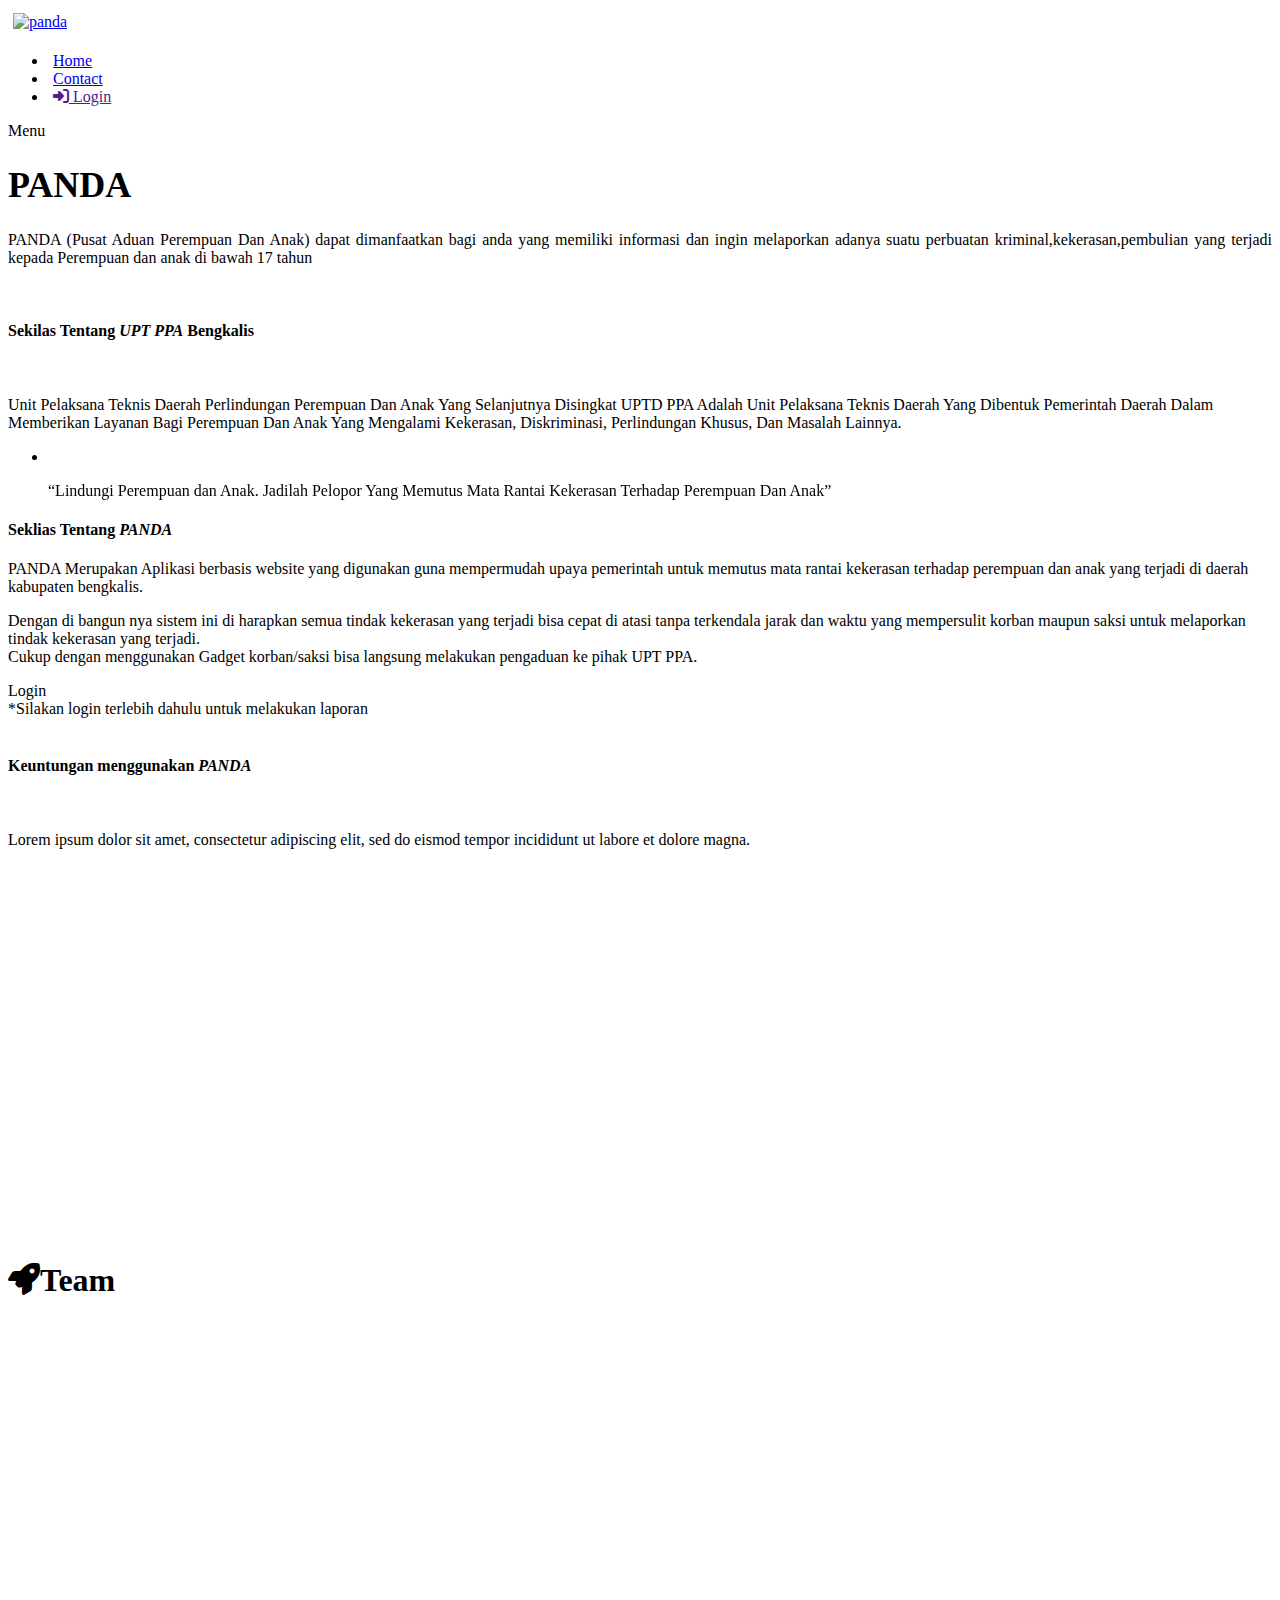
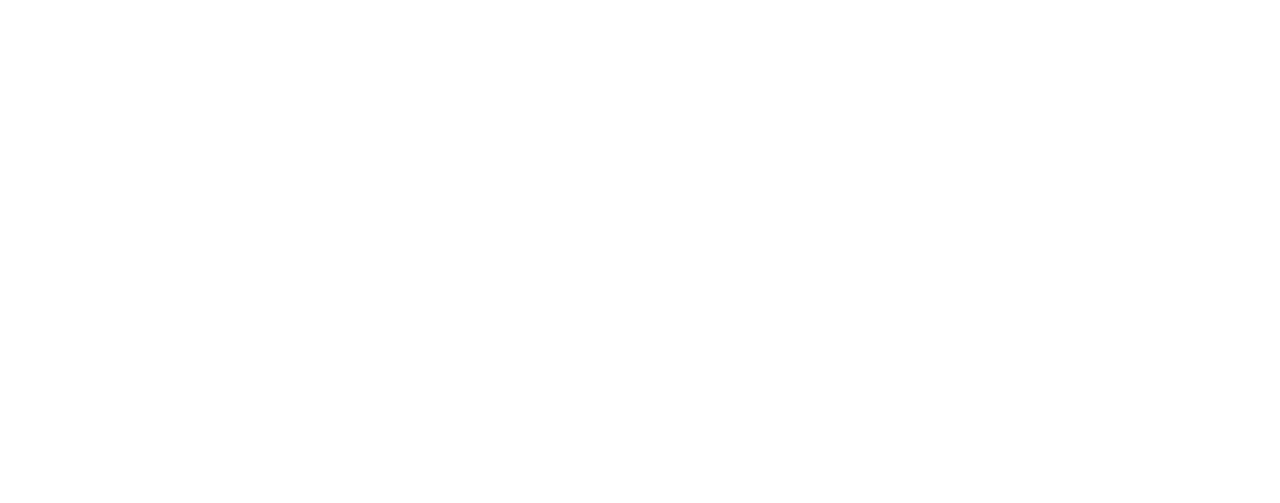
==== commit a4c84cad: "push" ====
--- a/src/main/resources/templates/Index.html
+++ b/src/main/resources/templates/Index.html
@@ -81,7 +81,7 @@
                 <div class="row">
                   <div class="col-lg-12">
                     <h1 style="font-size: 36px">PANDA</h1>
-                    <h2 style="font-size: 24px">
+                    <h2 style="font-size: 30px ">
                       <span class="auto-input"></span>
                     </h2>
                     <p style="text-align: justify">
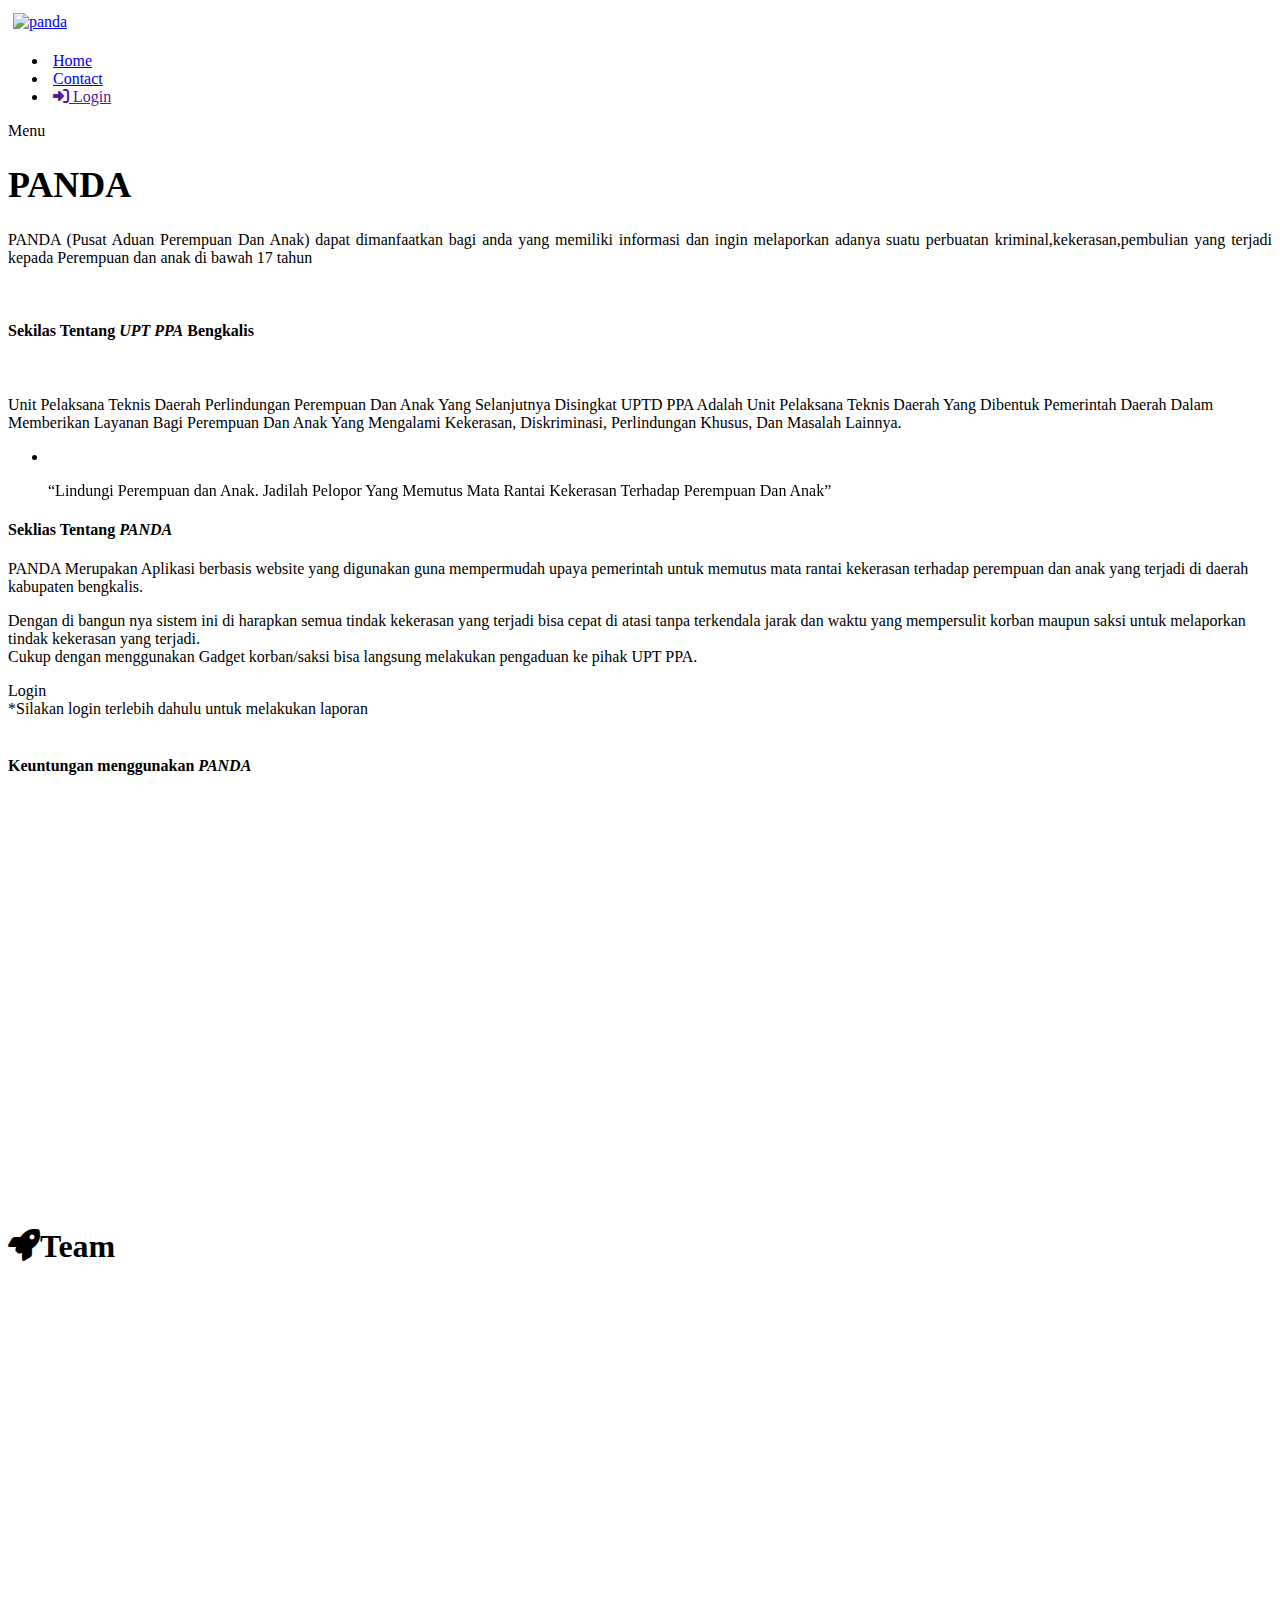
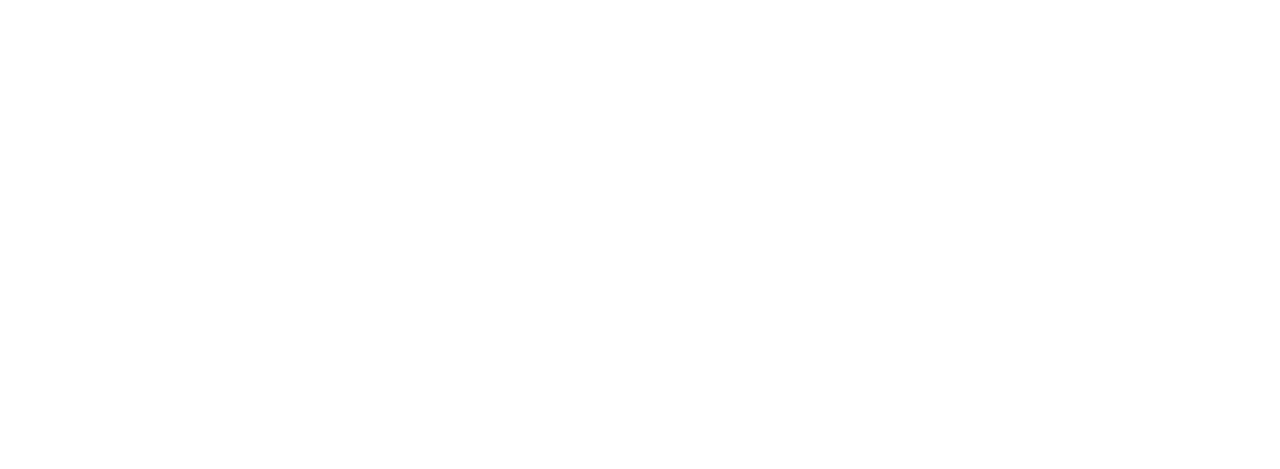
==== commit f521ab5d: "y" ====
--- a/src/main/resources/templates/Index.html
+++ b/src/main/resources/templates/Index.html
@@ -6,10 +6,9 @@
   <meta name="viewport" content="width=device-width, initial-scale=1, shrink-to-fit=no" />
   <meta name="description" content="" />
   <meta name="author" content="" />
-  <link rel="preconnect" href="https://fonts.googleapis.com" />
-  <link rel="preconnect" href="https://fonts.gstatic.com" crossorigin />
-  <link href="https://fonts.googleapis.com/css2?family=Roboto:wght@100;300;400;500;700;900&display=swap"
-    rel="stylesheet" />
+  <link rel="preconnect" href="https://fonts.googleapis.com">
+<link rel="preconnect" href="https://fonts.gstatic.com" crossorigin>
+<link href="https://fonts.googleapis.com/css2?family=Courier+Prime:ital@1&family=Montserrat:wght@400;500;700&family=Poppins:ital,wght@0,100;0,300;0,400;0,700;1,200;1,700&family=Quicksand:wght@500;700&family=Teko:wght@500&display=swap" rel="stylesheet">
   <title>Panda</title>
   <!-- Bootstrap core CSS -->
   <link href="/vendor/bootstrap/css/bootstrap.min.css" rel="stylesheet" />
@@ -41,7 +40,7 @@
         <div class="col-12">
           <nav class="main-nav">
             <!-- ***** Logo Start ***** -->
-            <a href="index.html" class="logo">
+            <a href="#top" class="logo">
               <img src="/img/logo3coy.png" alt="panda" style="width: 150px; margin: 5px; margin-right: 90px;" />
             </a>
             <!-- ***** Logo End ***** -->
@@ -81,7 +80,7 @@
                 <div class="row">
                   <div class="col-lg-12">
                     <h1 style="font-size: 36px">PANDA</h1>
-                    <h2 style="font-size: 30px ">
+                    <h2 style="font-size: 30px;">
                       <span class="auto-input"></span>
                     </h2>
                     <p style="text-align: justify">
@@ -205,8 +204,8 @@
             <h4>Keuntungan menggunakan <em>PANDA</em></h4>
             <img src="/img/heading-line-dec.png" alt="" />
             <p>
-              Lorem ipsum dolor sit amet, consectetur adipiscing elit, sed do
-              eismod tempor incididunt ut labore et dolore magna.
+              <!-- Lorem ipsum dolor sit amet, consectetur adipiscing elit, sed do
+              eismod tempor incididunt ut labore et dolore magna. -->
             </p>
           </div>
         </div>
